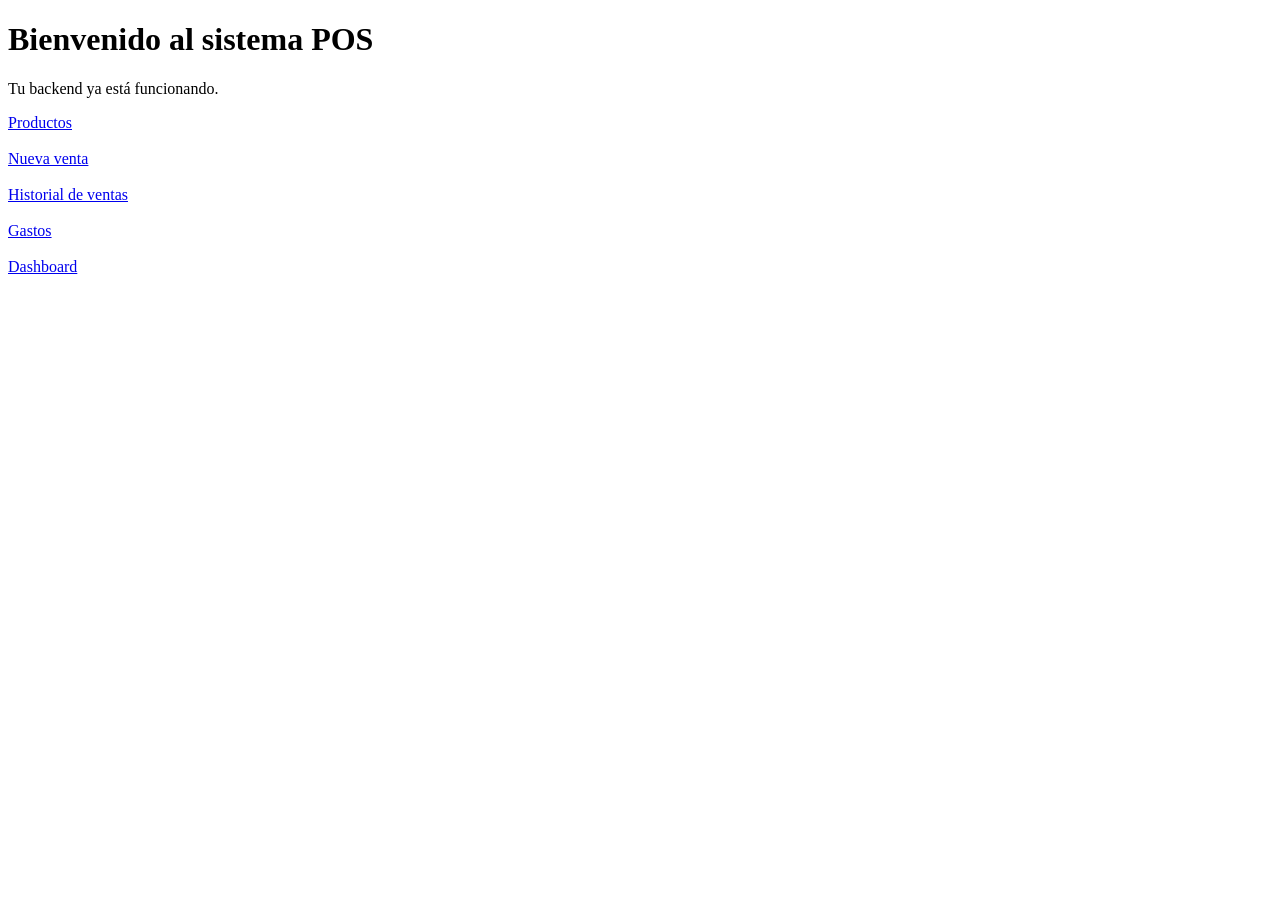
==== src/main/resources/templates/index.html @ 99377415 "Primer commit - Sistema POS funcionando con productos, ventas, carrito, gastos y dashboard" ====
<!DOCTYPE html>
<html>
<head>
    <title>POS System</title>
</head>
<body>

<h1>Bienvenido al sistema POS</h1>

<p>Tu backend ya está funcionando.</p>

<a href="/productos">Productos</a>
<br><br>
<a href="/ventas/nueva">Nueva venta</a>
<br><br>
<a href="/ventas">Historial de ventas</a>
<br><br>
<a href="/gastos">Gastos</a>
<br><br>
<a href="/dashboard">Dashboard</a>

</body>
</html>
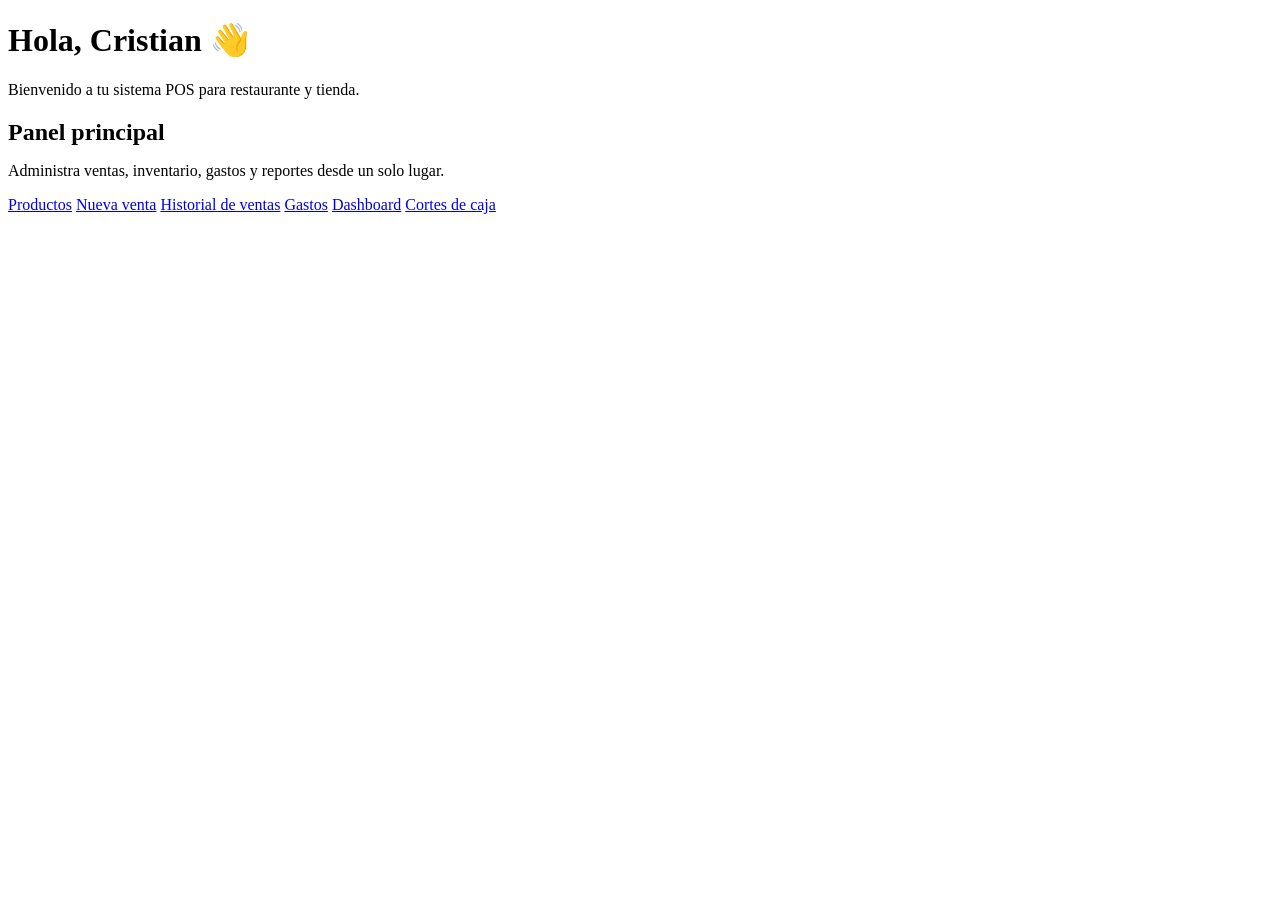
==== commit e96ee059: "agrega estilos CSS y mejoras visuales al sistema POS" ====
--- a/src/main/resources/templates/index.html
+++ b/src/main/resources/templates/index.html
@@ -1,23 +1,28 @@
 <!DOCTYPE html>
-<html>
+<html xmlns:th="http://www.thymeleaf.org">
 <head>
+    <meta charset="UTF-8">
     <title>POS System</title>
+    <link rel="stylesheet" th:href="@{/css/styles.css}">
 </head>
 <body>
+<div class="container">
+    <h1 class="page-title">Hola, Cristian 👋</h1>
+    <p class="subtitle">Bienvenido a tu sistema POS para restaurante y tienda.</p>
 
-<h1>Bienvenido al sistema POS</h1>
+    <div class="card">
+        <h2 style="margin-bottom: 12px;">Panel principal</h2>
+        <p class="subtitle">Administra ventas, inventario, gastos y reportes desde un solo lugar.</p>
 
-<p>Tu backend ya está funcionando.</p>
-
-<a href="/productos">Productos</a>
-<br><br>
-<a href="/ventas/nueva">Nueva venta</a>
-<br><br>
-<a href="/ventas">Historial de ventas</a>
-<br><br>
-<a href="/gastos">Gastos</a>
-<br><br>
-<a href="/dashboard">Dashboard</a>
-
+        <div class="menu-links">
+            <a href="/productos">Productos</a>
+            <a href="/ventas/nueva">Nueva venta</a>
+            <a href="/ventas">Historial de ventas</a>
+            <a href="/gastos">Gastos</a>
+            <a href="/dashboard">Dashboard</a>
+            <a href="/cortes">Cortes de caja</a>
+        </div>
+    </div>
+</div>
 </body>
 </html>
